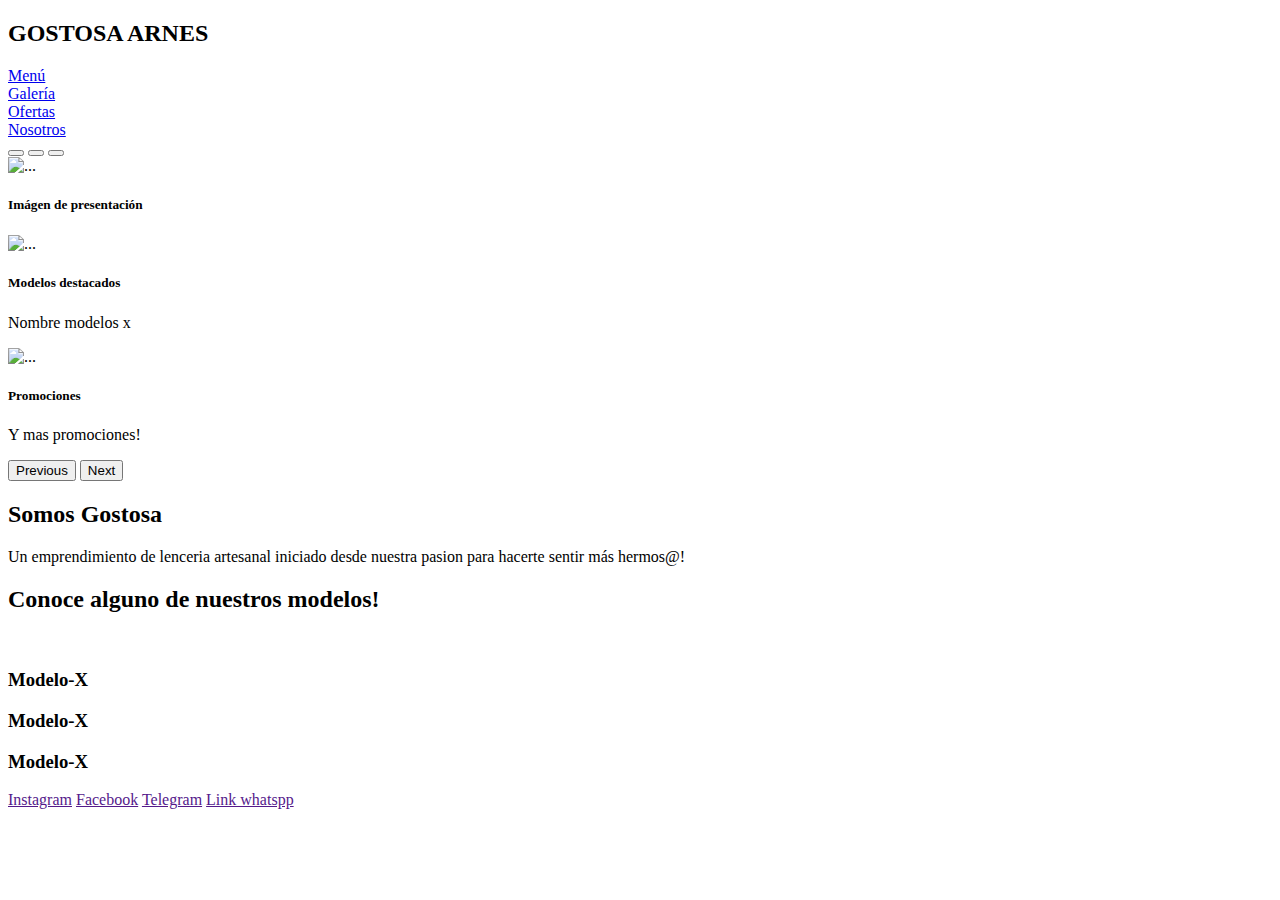
==== indexProyecto.html @ 6f81c44a "primer commit" ====
<!DOCTYPE html>
<html lang="en">
<head>
    <meta charset="UTF-8">
    <meta http-equiv="X-UA-Compatible" content="IE=edge">
    <meta name="viewport" content="width=device-width, initial-scale=1.0">
    <link rel="stylesheet" href="CSS/bootstrap.min.css">
    <link rel="stylesheet" href="CSS/style1.css">
    <title>Gostosa Arnes</title>
</head>
<body class="bodyStyle">
    
<div class="container-fluid">

<div class="row">

    <header class="displayH col-sm-12 col-md-12 col-lg-12">

        <div><h2>GOSTOSA ARNES</h2></div>
        <!-- NAV -->
        <div id="displayNav">
            <div class="tamanioDivNav menuPos"><a href="indexProyecto.html" class="textNav"> Menú</a></div>

            <div class="tamanioDivNav galeriaPos"><a href="PAGES/galeria.html" class="textNav"> Galería</a></div>

            <div class="tamanioDivNav ofertasPos"><a href="PAGES/ofertas.html" class="textNav"> Ofertas</a></div>

            <div class="tamanioDivNav nosotrosPos"><a href="PAGES/nosotros.html"class="textNav"> Nosotros</a></div>

        </div>
</header>

    <main class="row">
        <!-- CARRUSEL -->
        <div class="setImg col-sm-12 col-md-12 col-lg-12" >
            <div id="carouselExampleCaptions" class="carousel slide" data-bs-ride="carousel">
                <div class="carousel-indicators">
                    <button type="button" data-bs-target="#carouselExampleCaptions" data-bs-slide-to="0" class="active" aria-current="true" aria-label="Slide 1"></button>
                    <button type="button" data-bs-target="#carouselExampleCaptions" data-bs-slide-to="1" aria-label="Slide 2"></button>
                    <button type="button" data-bs-target="#carouselExampleCaptions" data-bs-slide-to="2" aria-label="Slide 3"></button>
                </div>
                <div class="carousel-inner">
                    <div class="carousel-item active">
                    <img src="IMG/imggostosa.jpg" class="d-block w-200" alt="...">
                    <div class="carousel-caption d-none d-md-block">
                        <h5>Imágen de presentación</h5>
                    </div>
                    </div>
                    <div class="carousel-item">
                    <img src="IMG/imggostosa.jpg" class="d-block w-200" alt="...">
                    <div class="carousel-caption d-none d-md-block">
                        <h5>Modelos destacados</h5>
                        <p>Nombre modelos x</p>
                    </div>
                </div>
                <div class="carousel-item">
                    <img src="IMG/imggostosa.jpg" class="d-block w-200" alt="...">
                    <div class="carousel-caption d-none d-md-block">
                        <h5>Promociones</h5>
                        <p>Y mas promociones!</p>
                    </div>
                </div>
                </div>
                    <button class="carousel-control-prev" type="button" data-bs-target="#carouselExampleCaptions" data-bs-slide="prev">
                        <span class="carousel-control-prev-icon" aria-hidden="true"></span>
                        <span class="visually-hidden">Previous</span>
                    </button>
                    <button class="carousel-control-next" type="button" data-bs-target="#carouselExampleCaptions" data-bs-slide="next">
                        <span class="carousel-control-next-icon" aria-hidden="true"></span>
                        <span class="visually-hidden">Next</span>
                    </button>
                </div>
            </div>
        </main>
        <!-- ARTÍCULO -->
        <article class="row">
            <div class="col-sm-12 col-md-12 col-lg-12">
            <h2 class="articleHeader">Somos Gostosa</h2>
            <p class="articleA">Un emprendimiento de lenceria artesanal iniciado desde nuestra pasion para hacerte sentir más
                hermos@!
            </p>
        </div>
        </article>

        <section class="row">
            <div>
            <h2>Conoce alguno de nuestros modelos!</h2>
            <div class="sectionDivSet">

                <img class="imageneStyle imgMove imgRedondeada" src="IMG/imggostosa.jpg" alt="">
                    

                <img class="imageneStyle imgMove imgRedondeada" src="IMG/imggostosa.jpg" alt="">
                    

                <img class="imageneStyle imgMove imgRedondeada" src="IMG/imggostosa.jpg" alt="">
            </div>
            <div class="sectionDivSet">
                <h3 class="modAli1">Modelo-X</h3>
                <h3>Modelo-X</h3>
                <h3 class="modAli2">Modelo-X</h3>
            </div>
        </div>
        </section>
    </div>
    
</div>
<!-- FOOTER -->
    <footer>
        <div id="footerStyle">
        <a class="footDeco" href=""> Instagram</a>
        <a class="footDeco" href=""> Facebook</a>
        <a class="footDeco" href=""> Telegram</a>
        <a class="footDeco" href=""> Link whatspp</a>
        </div>
    </footer>
    <script src="JS/bootstrap.min.js"></script>
    </body>
    </html>
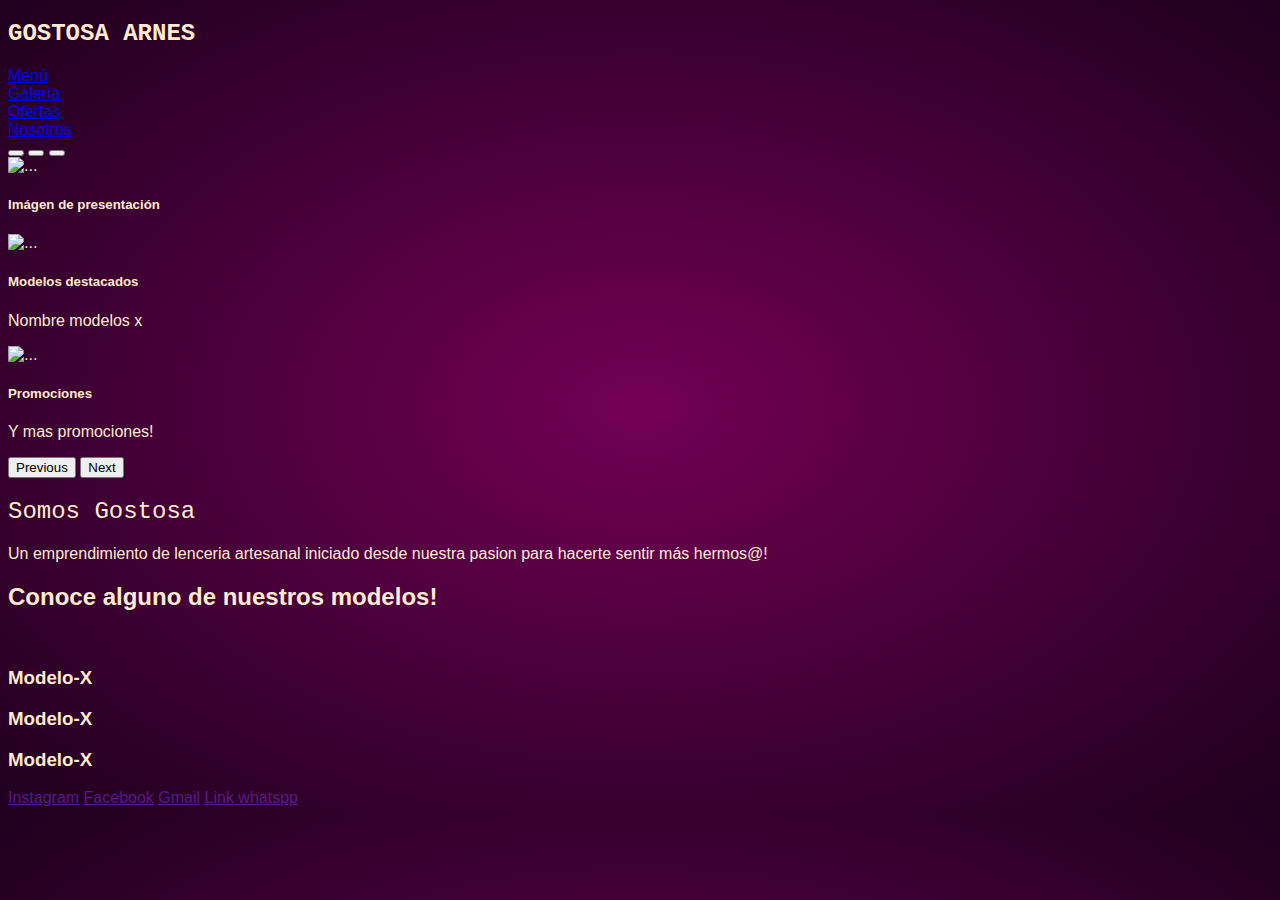
==== commit e3dadcdb: "agregando detalles" ====
--- a/indexProyecto.html
+++ b/indexProyecto.html
@@ -6,17 +6,18 @@
     <meta name="viewport" content="width=device-width, initial-scale=1.0">
     <link rel="stylesheet" href="CSS/bootstrap.min.css">
     <link rel="stylesheet" href="CSS/style1.css">
+    <link rel="stylesheet" href="css/estilosMain.css">
     <title>Gostosa Arnes</title>
 </head>
 <body class="bodyStyle">
     
 <div class="container-fluid">
 
-<div class="row">
+<div>
 
-    <header class="displayH col-sm-12 col-md-12 col-lg-12">
-
-        <div><h2>GOSTOSA ARNES</h2></div>
+    <header class="displayH col-sm-12 col-md-12 col-lg-12 container-fluid w-100">
+        <!-- LOGO -->
+        <div><h2 class="title__style__logo">GOSTOSA ARNES</h2></div>
         <!-- NAV -->
         <div id="displayNav">
             <div class="tamanioDivNav menuPos"><a href="indexProyecto.html" class="textNav"> Menú</a></div>
@@ -30,9 +31,9 @@
         </div>
 </header>
 
-    <main class="row">
+    <main>
         <!-- CARRUSEL -->
-        <div class="setImg col-sm-12 col-md-12 col-lg-12" >
+        <div class="col-sm-12 col-md-12 col-lg-12" >
             <div id="carouselExampleCaptions" class="carousel slide" data-bs-ride="carousel">
                 <div class="carousel-indicators">
                     <button type="button" data-bs-target="#carouselExampleCaptions" data-bs-slide-to="0" class="active" aria-current="true" aria-label="Slide 1"></button>
@@ -41,20 +42,20 @@
                 </div>
                 <div class="carousel-inner">
                     <div class="carousel-item active">
-                    <img src="IMG/imggostosa.jpg" class="d-block w-200" alt="...">
+                    <img  src="IMG/imggostosa.jpg" class="d-block w-100 setImg" alt="...">
                     <div class="carousel-caption d-none d-md-block">
                         <h5>Imágen de presentación</h5>
                     </div>
                     </div>
                     <div class="carousel-item">
-                    <img src="IMG/imggostosa.jpg" class="d-block w-200" alt="...">
+                    <img src="IMG/imggostosa.jpg" class="d-block w-100 setImg" alt="...">
                     <div class="carousel-caption d-none d-md-block">
                         <h5>Modelos destacados</h5>
                         <p>Nombre modelos x</p>
                     </div>
                 </div>
                 <div class="carousel-item">
-                    <img src="IMG/imggostosa.jpg" class="d-block w-200" alt="...">
+                    <img src="IMG/imggostosa.jpg" class="d-block w-100 setImg" alt="...">
                     <div class="carousel-caption d-none d-md-block">
                         <h5>Promociones</h5>
                         <p>Y mas promociones!</p>
@@ -75,7 +76,7 @@
         <!-- ARTÍCULO -->
         <article class="row">
             <div class="col-sm-12 col-md-12 col-lg-12">
-            <h2 class="articleHeader">Somos Gostosa</h2>
+            <h2 class="articleHeader title__style__ar">Somos Gostosa</h2>
             <p class="articleA">Un emprendimiento de lenceria artesanal iniciado desde nuestra pasion para hacerte sentir más
                 hermos@!
             </p>
@@ -110,10 +111,11 @@
         <div id="footerStyle">
         <a class="footDeco" href=""> Instagram</a>
         <a class="footDeco" href=""> Facebook</a>
-        <a class="footDeco" href=""> Telegram</a>
+        <a class="footDeco" href=""> Gmail</a>
         <a class="footDeco" href=""> Link whatspp</a>
         </div>
     </footer>
-    <script src="JS/bootstrap.min.js"></script>
+    <!-- <script src="JS/bootstrap.min.js"></script> -->
+    <script src="https://cdn.jsdelivr.net/npm/bootstrap@5.0.2/dist/js/bootstrap.bundle.min.js" integrity="sha384-MrcW6ZMFYlzcLA8Nl+NtUVF0sA7MsXsP1UyJoMp4YLEuNSfAP+JcXn/tWtIaxVXM" crossorigin="anonymous"></script>
     </body>
     </html>
--- a/css/estilosMain.css
+++ b/css/estilosMain.css
@@ -0,0 +1,19 @@
+/* Colores */
+/* Modificadores de IMG */
+.bodyStyle {
+  background: radial-gradient(#730055, #1e001e);
+  font-family: 'Trebuchet MS', 'Lucida Sans Unicode', 'Lucida Grande', 'Lucida Sans', Arial, sans-serif;
+  color: blanchedalmond;
+}
+
+/* TITULOS PERSONALIZADOS */
+.title__style__logo {
+  font-family: 'Courier New', Courier, monospace;
+  word-spacing: 0px;
+}
+
+.title__style__ar {
+  font-family: 'Courier New', Courier, monospace;
+  font-weight: 500;
+}
+/*# sourceMappingURL=estilosMain.css.map */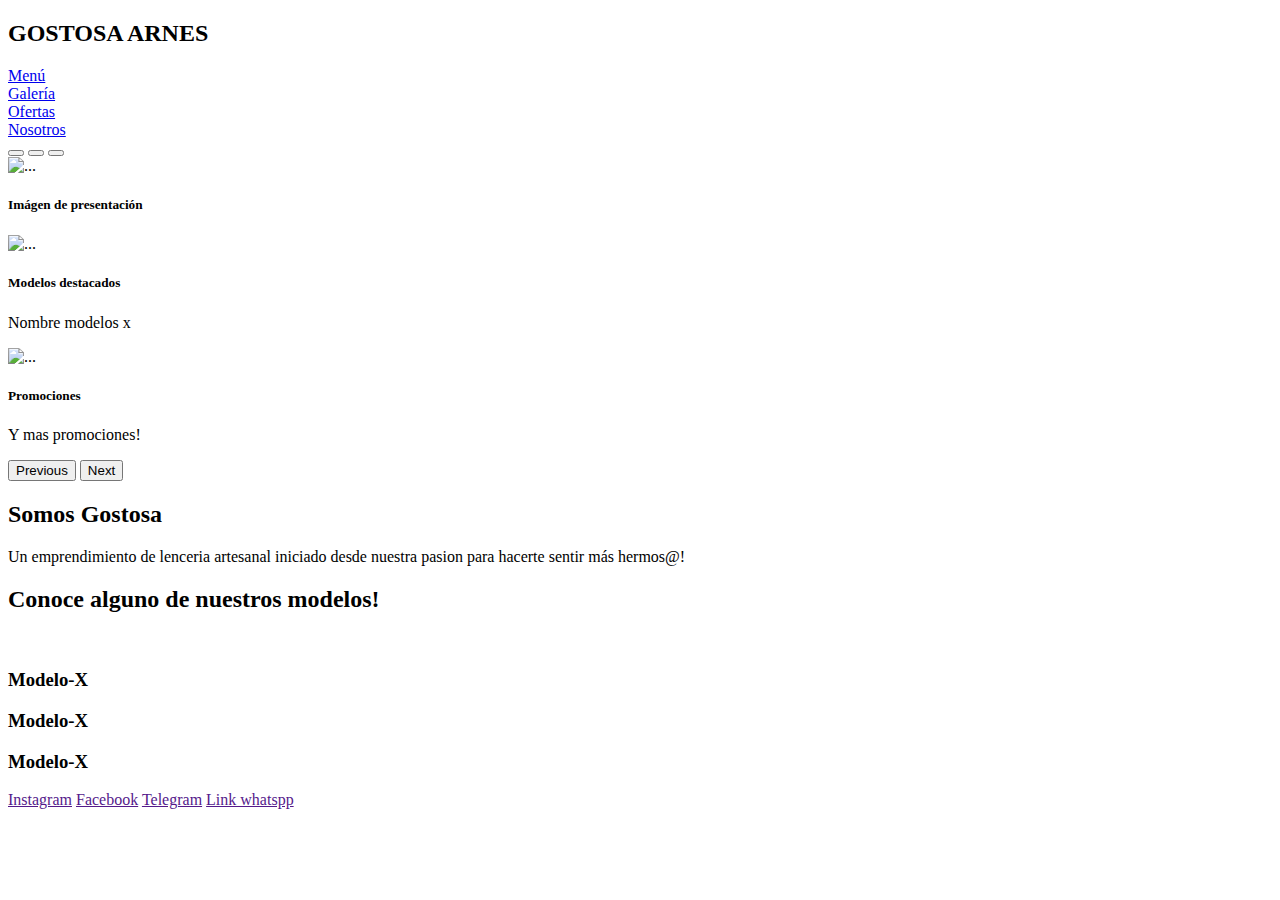
==== commit be9b86ad: "segundo commit" ====
--- a/indexProyecto.html
+++ b/indexProyecto.html
@@ -6,7 +6,6 @@
     <meta name="viewport" content="width=device-width, initial-scale=1.0">
     <link rel="stylesheet" href="CSS/bootstrap.min.css">
     <link rel="stylesheet" href="CSS/style1.css">
-    <link rel="stylesheet" href="css/estilosMain.css">
     <title>Gostosa Arnes</title>
 </head>
 <body class="bodyStyle">
@@ -17,7 +16,7 @@
 
     <header class="displayH col-sm-12 col-md-12 col-lg-12 container-fluid w-100">
         <!-- LOGO -->
-        <div><h2 class="title__style__logo">GOSTOSA ARNES</h2></div>
+        <div><h2>GOSTOSA ARNES</h2></div>
         <!-- NAV -->
         <div id="displayNav">
             <div class="tamanioDivNav menuPos"><a href="indexProyecto.html" class="textNav"> Menú</a></div>
@@ -76,7 +75,7 @@
         <!-- ARTÍCULO -->
         <article class="row">
             <div class="col-sm-12 col-md-12 col-lg-12">
-            <h2 class="articleHeader title__style__ar">Somos Gostosa</h2>
+            <h2 class="articleHeader">Somos Gostosa</h2>
             <p class="articleA">Un emprendimiento de lenceria artesanal iniciado desde nuestra pasion para hacerte sentir más
                 hermos@!
             </p>
@@ -111,7 +110,7 @@
         <div id="footerStyle">
         <a class="footDeco" href=""> Instagram</a>
         <a class="footDeco" href=""> Facebook</a>
-        <a class="footDeco" href=""> Gmail</a>
+        <a class="footDeco" href=""> Telegram</a>
         <a class="footDeco" href=""> Link whatspp</a>
         </div>
     </footer>
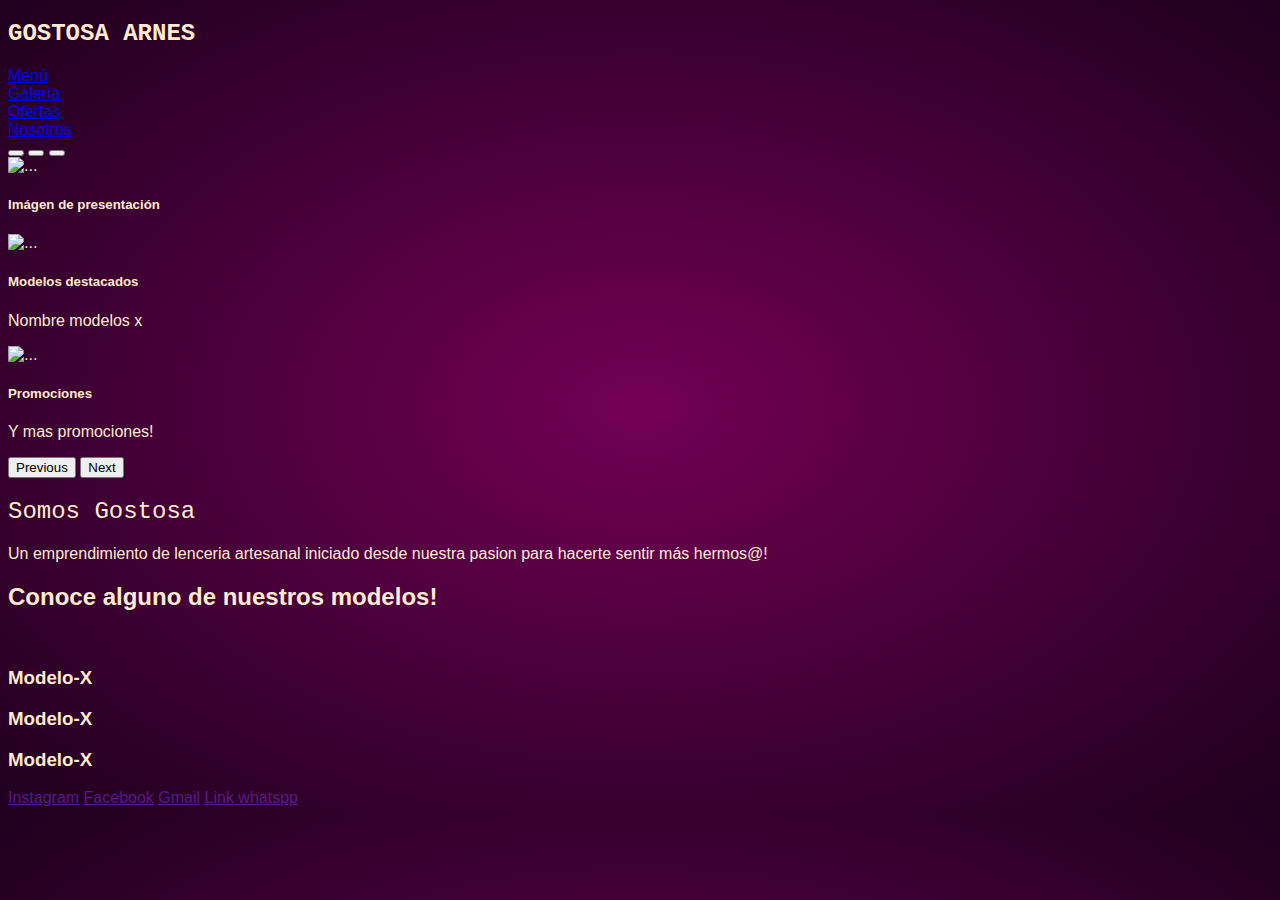
==== commit 56bcaa58: "agregando sass" ====
--- a/indexProyecto.html
+++ b/indexProyecto.html
@@ -6,6 +6,7 @@
     <meta name="viewport" content="width=device-width, initial-scale=1.0">
     <link rel="stylesheet" href="CSS/bootstrap.min.css">
     <link rel="stylesheet" href="CSS/style1.css">
+    <link rel="stylesheet" href="css/estilosMain.css">
     <title>Gostosa Arnes</title>
 </head>
 <body class="bodyStyle">
@@ -16,7 +17,7 @@
 
     <header class="displayH col-sm-12 col-md-12 col-lg-12 container-fluid w-100">
         <!-- LOGO -->
-        <div><h2>GOSTOSA ARNES</h2></div>
+        <div><h2 class="title__style__logo">GOSTOSA ARNES</h2></div>
         <!-- NAV -->
         <div id="displayNav">
             <div class="tamanioDivNav menuPos"><a href="indexProyecto.html" class="textNav"> Menú</a></div>
@@ -75,7 +76,7 @@
         <!-- ARTÍCULO -->
         <article class="row">
             <div class="col-sm-12 col-md-12 col-lg-12">
-            <h2 class="articleHeader">Somos Gostosa</h2>
+            <h2 class="articleHeader title__style__ar">Somos Gostosa</h2>
             <p class="articleA">Un emprendimiento de lenceria artesanal iniciado desde nuestra pasion para hacerte sentir más
                 hermos@!
             </p>
@@ -87,13 +88,13 @@
             <h2>Conoce alguno de nuestros modelos!</h2>
             <div class="sectionDivSet">
 
-                <img class="imageneStyle imgMove imgRedondeada" src="IMG/imggostosa.jpg" alt="">
+                <img class="imageneStyle imgMove" src="IMG/imggostosa.jpg" alt="">
                     
 
-                <img class="imageneStyle imgMove imgRedondeada" src="IMG/imggostosa.jpg" alt="">
+                <img class="imageneStyle imgMove" src="IMG/imggostosa.jpg" alt="">
                     
 
-                <img class="imageneStyle imgMove imgRedondeada" src="IMG/imggostosa.jpg" alt="">
+                <img class="imageneStyle imgMove" src="IMG/imggostosa.jpg" alt="">
             </div>
             <div class="sectionDivSet">
                 <h3 class="modAli1">Modelo-X</h3>
@@ -110,7 +111,7 @@
         <div id="footerStyle">
         <a class="footDeco" href=""> Instagram</a>
         <a class="footDeco" href=""> Facebook</a>
-        <a class="footDeco" href=""> Telegram</a>
+        <a class="footDeco" href=""> Gmail</a>
         <a class="footDeco" href=""> Link whatspp</a>
         </div>
     </footer>
--- a/css/estilosMain.css
+++ b/css/estilosMain.css
@@ -0,0 +1,31 @@
+/* SECCIÓN INDEX */
+.bodyStyle {
+  background: radial-gradient(#730055, #1e001e);
+  font-family: 'Trebuchet MS', 'Lucida Sans Unicode', 'Lucida Grande', 'Lucida Sans', Arial, sans-serif;
+  color: blanchedalmond;
+}
+
+/* TITULOS PERSONALIZADOS */
+.title__style__logo {
+  font-family: 'Courier New', Courier, monospace;
+  word-spacing: 0px;
+}
+
+.title__style__ar {
+  font-family: 'Courier New', Courier, monospace;
+  font-weight: 500;
+}
+
+/* SECCIÓN GALERÍA */
+.title__galeria {
+  margin: 20px 0px 20px 20px;
+  font-family: 'Courier New', Courier, monospace;
+  font-weight: 500;
+}
+
+.mod__div__h2 {
+  height: 20px;
+  width: auto;
+  color: #2d2d2d;
+}
+/*# sourceMappingURL=estilosMain.css.map */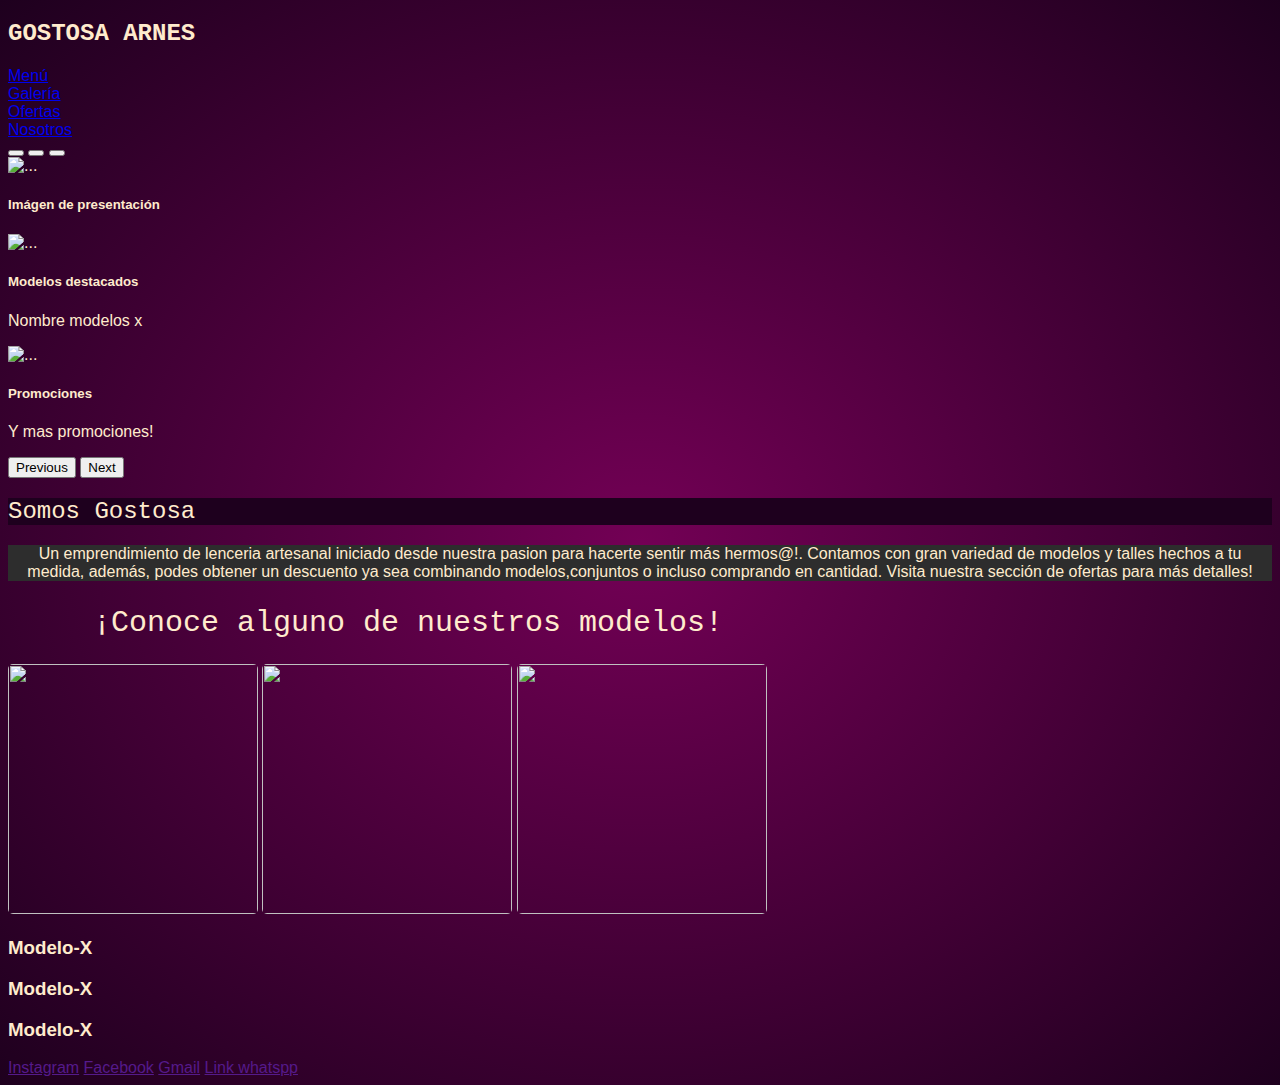
==== commit b6076aec: "agregando mas sass" ====
--- a/indexProyecto.html
+++ b/indexProyecto.html
@@ -17,7 +17,7 @@
 
     <header class="displayH col-sm-12 col-md-12 col-lg-12 container-fluid w-100">
         <!-- LOGO -->
-        <div><h2 class="title__style__logo">GOSTOSA ARNES</h2></div>
+        <div class="divH2"><h2 class="title__style__logo">GOSTOSA ARNES</h2></div>
         <!-- NAV -->
         <div id="displayNav">
             <div class="tamanioDivNav menuPos"><a href="indexProyecto.html" class="textNav"> Menú</a></div>
@@ -74,34 +74,46 @@
             </div>
         </main>
         <!-- ARTÍCULO -->
-        <article class="row">
-            <div class="col-sm-12 col-md-12 col-lg-12">
-            <h2 class="articleHeader title__style__ar">Somos Gostosa</h2>
-            <p class="articleA">Un emprendimiento de lenceria artesanal iniciado desde nuestra pasion para hacerte sentir más
-                hermos@!
-            </p>
-        </div>
+        <article>
+
+                <div class="col-sm-12 col-md-12 col-lg-12">
+
+                    <div class="fondoVioleta">
+                        <h2 class="articleHeader title__style__ar">Somos Gostosa</h2>
+                    </div>
+
+                    <div class="container w-50 textBg">
+                        Un emprendimiento de lenceria artesanal iniciado desde nuestra pasion para hacerte sentir más
+                        hermos@!.
+                        Contamos con gran variedad de modelos y talles hechos a tu medida, además, 
+                        podes obtener un descuento ya sea combinando modelos,conjuntos o incluso comprando en cantidad.
+                        Visita nuestra sección de ofertas para más detalles!
+                </div>
         </article>
 
         <section class="row">
+
             <div>
-            <h2>Conoce alguno de nuestros modelos!</h2>
+            <h2 class="title_N3">¡Conoce alguno de nuestros modelos!</h2>
             <div class="sectionDivSet">
 
-                <img class="imageneStyle imgMove" src="IMG/imggostosa.jpg" alt="">
+                <img class="imgSet imgMove" src="IMG/imggostosa.jpg" alt="">
                     
 
-                <img class="imageneStyle imgMove" src="IMG/imggostosa.jpg" alt="">
+                <img class="imgSet imgMove" src="IMG/imggostosa.jpg" alt="">
                     
 
-                <img class="imageneStyle imgMove" src="IMG/imggostosa.jpg" alt="">
+                <img class="imgSet imgMove" src="IMG/imggostosa.jpg" alt="">
             </div>
+
             <div class="sectionDivSet">
                 <h3 class="modAli1">Modelo-X</h3>
                 <h3>Modelo-X</h3>
                 <h3 class="modAli2">Modelo-X</h3>
             </div>
+
         </div>
+        
         </section>
     </div>
     
--- a/css/estilosMain.css
+++ b/css/estilosMain.css
@@ -1,26 +1,68 @@
-/* SECCIÓN INDEX */
+@charset "UTF-8";
+/* Colores */
+/*Fuentes*/
+/* Título Estándar */
+.titulo_Predet, .title__galeria {
+  word-spacing: 7px;
+  font-size: 20px;
+  font-weight: lighter;
+  text-decoration-line: none;
+  font-family: "Courier New", Courier, monospace;
+}
+
+/* Medida Estándar img */
 .bodyStyle {
   background: radial-gradient(#730055, #1e001e);
   font-family: 'Trebuchet MS', 'Lucida Sans Unicode', 'Lucida Grande', 'Lucida Sans', Arial, sans-serif;
   color: blanchedalmond;
 }
 
-/* TITULOS PERSONALIZADOS */
+/* Títulos Personalizados */
 .title__style__logo {
   font-family: 'Courier New', Courier, monospace;
   word-spacing: 0px;
 }
 
-.title__style__ar {
+.title__style__ar, .title_N3 {
   font-family: 'Courier New', Courier, monospace;
   font-weight: 500;
 }
 
-/* SECCIÓN GALERÍA */
+.title_N3 {
+  font-size: 30px;
+  margin-left: 85px;
+}
+
+.imgSet {
+  height: 250px;
+  width: 250px;
+  border-radius: 5px;
+  border: 5px blanchedalmond;
+}
+
+.textBg {
+  background-color: #2d2d2d;
+  text-align: center;
+}
+
+.fondoVioleta {
+  background-color: #1e001e;
+}
+
+/* Colores */
+/*Fuentes*/
+/* Título Estándar */
+.titulo_Predet, .title__galeria {
+  word-spacing: 7px;
+  font-size: 20px;
+  font-weight: lighter;
+  text-decoration-line: none;
+  font-family: "Courier New", Courier, monospace;
+}
+
+/* Medida Estándar img */
 .title__galeria {
-  margin: 20px 0px 20px 20px;
-  font-family: 'Courier New', Courier, monospace;
-  font-weight: 500;
+  margin: 20px 0px 20px 10px;
 }
 
 .mod__div__h2 {
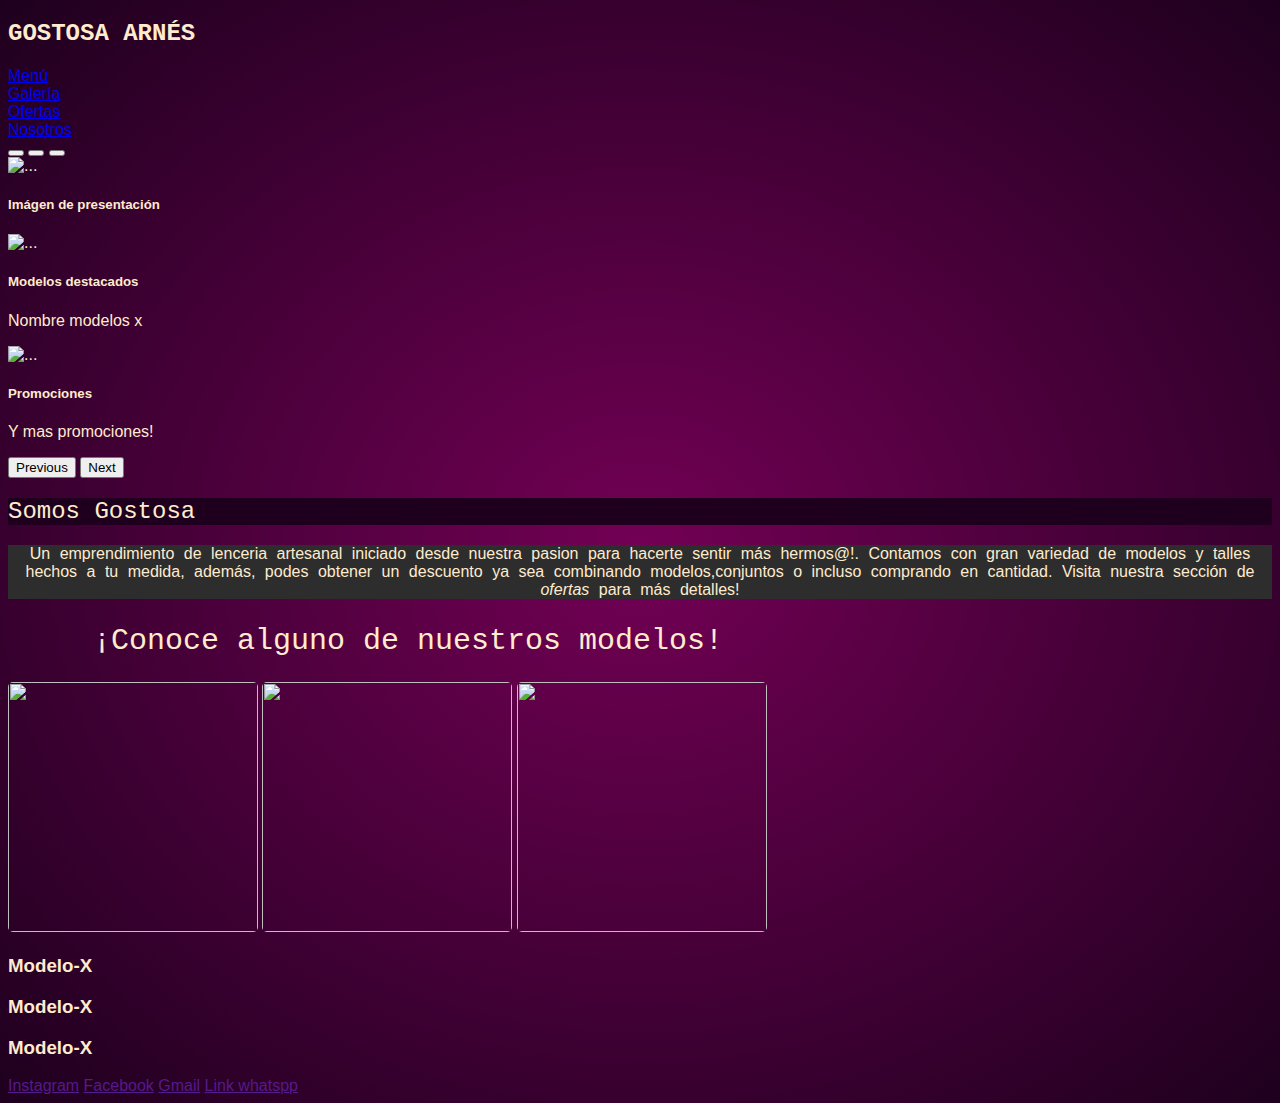
==== commit 063d30fa: "agregando sass 2" ====
--- a/indexProyecto.html
+++ b/indexProyecto.html
@@ -4,10 +4,14 @@
     <meta charset="UTF-8">
     <meta http-equiv="X-UA-Compatible" content="IE=edge">
     <meta name="viewport" content="width=device-width, initial-scale=1.0">
+    <meta name="description" content="Un emprendimiento de lenceria artesanal en el cual
+                                    contamos con gran variedad de modelos y talles hechos a medida,para hacerte sentir más hermos@!.
+                                    Visita nuestra sección 'ofertas' para descubrir descuentos!." >
+    <meta name="keywords" content="Ropa interior femenina , Lencería , Arnés , Moda , Gostosa ,Gostoso">
     <link rel="stylesheet" href="CSS/bootstrap.min.css">
     <link rel="stylesheet" href="CSS/style1.css">
     <link rel="stylesheet" href="css/estilosMain.css">
-    <title>Gostosa Arnes</title>
+    <title>Gostosa Arnés:lencería artesanal.</title>
 </head>
 <body class="bodyStyle">
     
@@ -17,7 +21,7 @@
 
     <header class="displayH col-sm-12 col-md-12 col-lg-12 container-fluid w-100">
         <!-- LOGO -->
-        <div class="divH2"><h2 class="title__style__logo">GOSTOSA ARNES</h2></div>
+        <div class="divH2"><h2 class="title__style__logo">GOSTOSA ARNÉS</h2></div>
         <!-- NAV -->
         <div id="displayNav">
             <div class="tamanioDivNav menuPos"><a href="indexProyecto.html" class="textNav"> Menú</a></div>
@@ -82,12 +86,12 @@
                         <h2 class="articleHeader title__style__ar">Somos Gostosa</h2>
                     </div>
 
-                    <div class="container w-50 textBg">
+                    <div class="container w-70 textBg">
                         Un emprendimiento de lenceria artesanal iniciado desde nuestra pasion para hacerte sentir más
                         hermos@!.
                         Contamos con gran variedad de modelos y talles hechos a tu medida, además, 
                         podes obtener un descuento ya sea combinando modelos,conjuntos o incluso comprando en cantidad.
-                        Visita nuestra sección de ofertas para más detalles!
+                        Visita nuestra sección de <span> <a class="italic" href="pages/ofertas.html"> ofertas </a></span> para más detalles!
                 </div>
         </article>
 
--- a/css/estilosMain.css
+++ b/css/estilosMain.css
@@ -18,13 +18,12 @@
 }
 
 /* Títulos Personalizados */
-.title__style__logo {
+.title__style__logo, .title__style__ar, .title_N3 {
   font-family: 'Courier New', Courier, monospace;
   word-spacing: 0px;
 }
 
 .title__style__ar, .title_N3 {
-  font-family: 'Courier New', Courier, monospace;
   font-weight: 500;
 }
 
@@ -33,6 +32,7 @@
   margin-left: 85px;
 }
 
+/* config. imagen */
 .imgSet {
   height: 250px;
   width: 250px;
@@ -40,13 +40,26 @@
   border: 5px blanchedalmond;
 }
 
+/* Estilos de articulos/titulos */
 .textBg {
   background-color: #2d2d2d;
   text-align: center;
+  word-spacing: 5px;
 }
 
 .fondoVioleta {
   background-color: #1e001e;
+}
+
+.italic {
+  font-style: italic;
+  text-decoration: none;
+  color: blanchedalmond;
+}
+
+.italic:hover {
+  text-decoration: underline;
+  color: pink;
 }
 
 /* Colores */
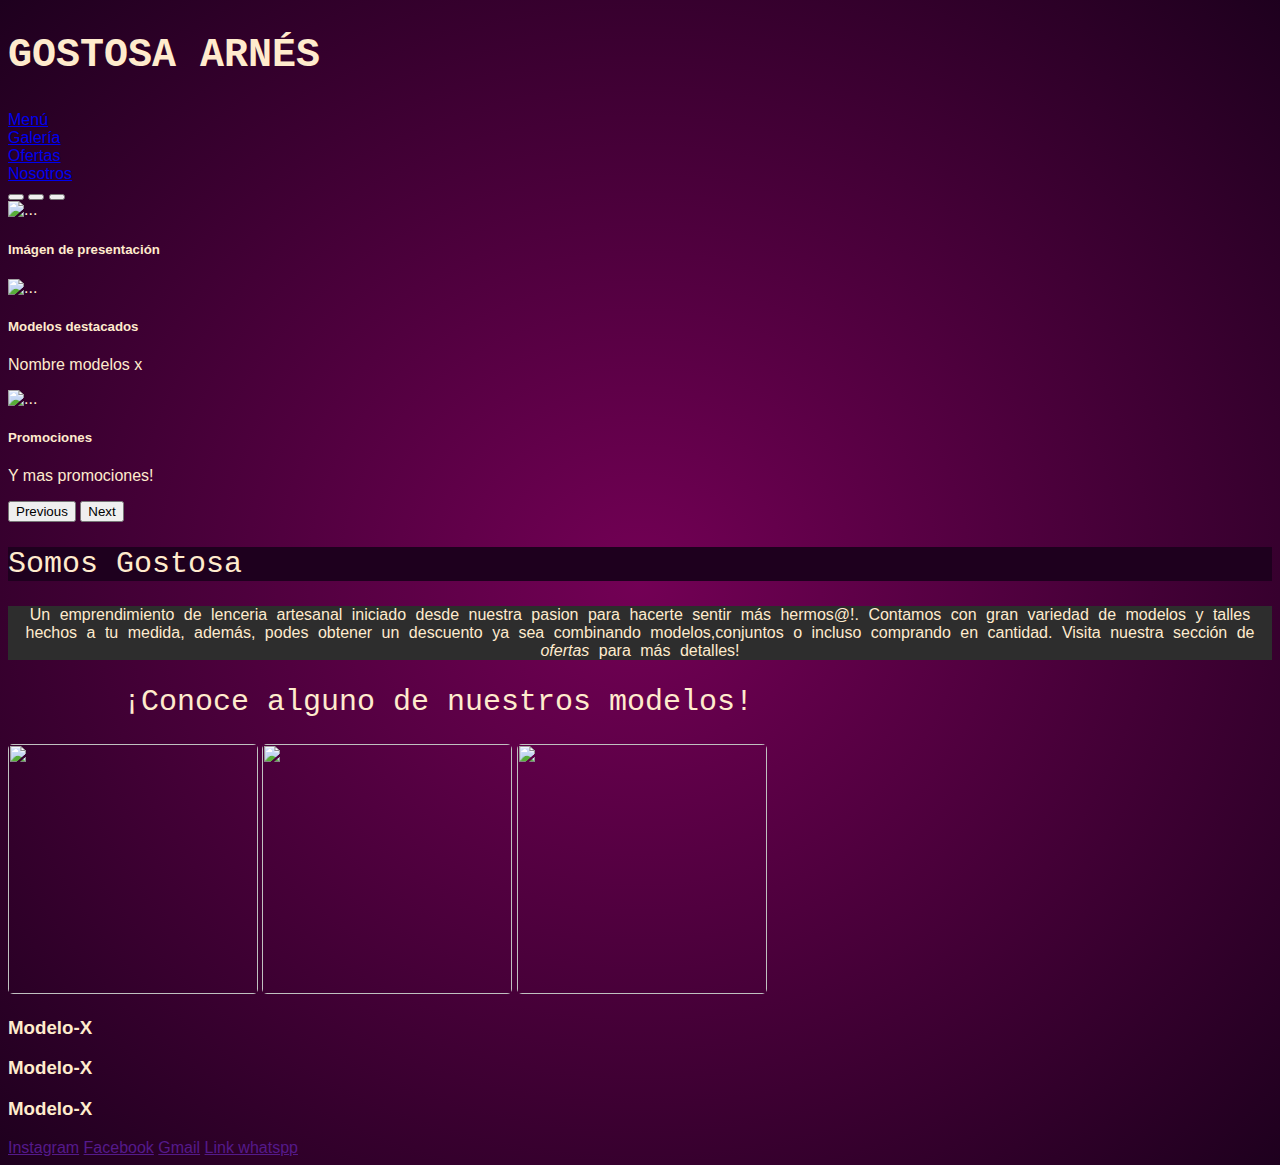
==== commit 2768f61a: "agregando descripcion SEO" ====
--- a/indexProyecto.html
+++ b/indexProyecto.html
@@ -4,10 +4,12 @@
     <meta charset="UTF-8">
     <meta http-equiv="X-UA-Compatible" content="IE=edge">
     <meta name="viewport" content="width=device-width, initial-scale=1.0">
+
     <meta name="description" content="Un emprendimiento de lenceria artesanal en el cual
                                     contamos con gran variedad de modelos y talles hechos a medida,para hacerte sentir más hermos@!.
-                                    Visita nuestra sección 'ofertas' para descubrir descuentos!." >
-    <meta name="keywords" content="Ropa interior femenina , Lencería , Arnés , Moda , Gostosa ,Gostoso">
+                                    Visita nuestra sección 'ofertas' para descubrir descuentos!.">
+                                    
+    <meta name="keywords" content="Ropa interior femenina , Lencería, Arnés, Moda, Gostosa,">
     <link rel="stylesheet" href="CSS/bootstrap.min.css">
     <link rel="stylesheet" href="CSS/style1.css">
     <link rel="stylesheet" href="css/estilosMain.css">
@@ -82,8 +84,8 @@
 
                 <div class="col-sm-12 col-md-12 col-lg-12">
 
-                    <div class="fondoVioleta">
-                        <h2 class="articleHeader title__style__ar">Somos Gostosa</h2>
+                    <div class="fondoVioleta container">
+                        <h2 class="article_Header title__style__ar">Somos Gostosa</h2>
                     </div>
 
                     <div class="container w-70 textBg">
@@ -96,9 +98,11 @@
         </article>
 
         <section class="row">
-
+            <div>
             <div>
             <h2 class="title_N3">¡Conoce alguno de nuestros modelos!</h2>
+            </div>
+
             <div class="sectionDivSet">
 
                 <img class="imgSet imgMove" src="IMG/imggostosa.jpg" alt="">
--- a/css/estilosMain.css
+++ b/css/estilosMain.css
@@ -21,15 +21,23 @@
 .title__style__logo, .title__style__ar, .title_N3 {
   font-family: 'Courier New', Courier, monospace;
   word-spacing: 0px;
+  font-size: 40px;
 }
 
 .title__style__ar, .title_N3 {
   font-weight: 500;
+  font-size: 30px;
 }
 
 .title_N3 {
   font-size: 30px;
-  margin-left: 85px;
+  margin-left: 115px;
+}
+
+.title_Box {
+  height: 40px;
+  width: 200px;
+  background-color: #1e001e;
 }
 
 /* config. imagen */
@@ -37,7 +45,6 @@
   height: 250px;
   width: 250px;
   border-radius: 5px;
-  border: 5px blanchedalmond;
 }
 
 /* Estilos de articulos/titulos */
